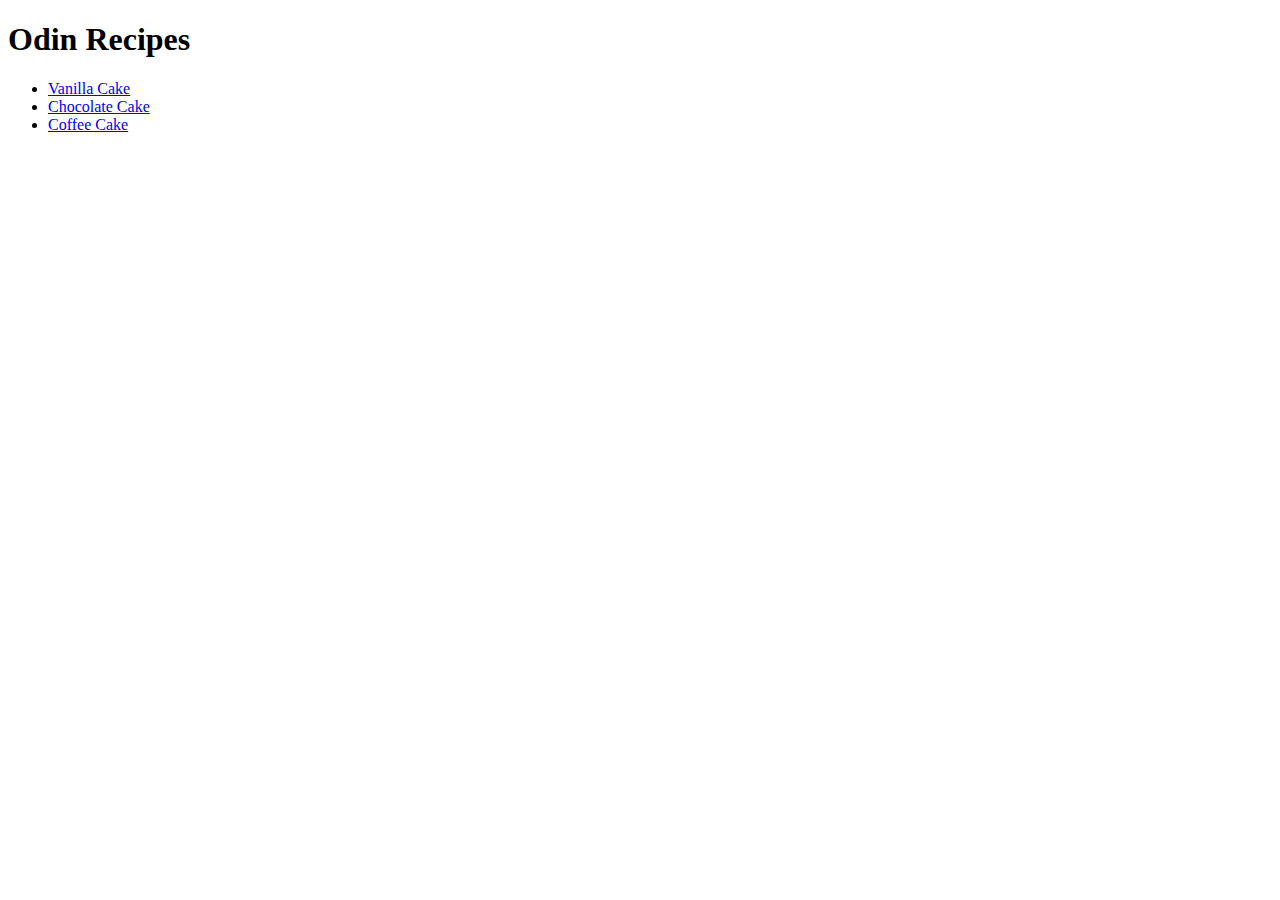
==== index.html @ fe7a1e0b "Code to display a webpage with links to recipes" ====
<!DOCTYPE html>
<html lang="en">
<head>
    <meta charset="UTF-8">
    <meta name="viewport" content="width=device-width, initial-scale=1.0">
    <title>Cake Recipes</title>
</head>
<body>
    <h1>Odin Recipes</h1>
    <ul>
    <li><a href = "./recipes/vanillacake.html" target="_blank" rel="noopener noreferrer">Vanilla Cake</a></li>
    <li><a href = "./recipes/chocolatecake.html" target="_blank" rel="noopener noreferrer">Chocolate Cake</a></li>
    <li><a href = "./recipes/coffeecake.html" target="_blank" rel="noopener noreferrer">Coffee Cake</a></li>
    </ul>
     
</body>
</html>
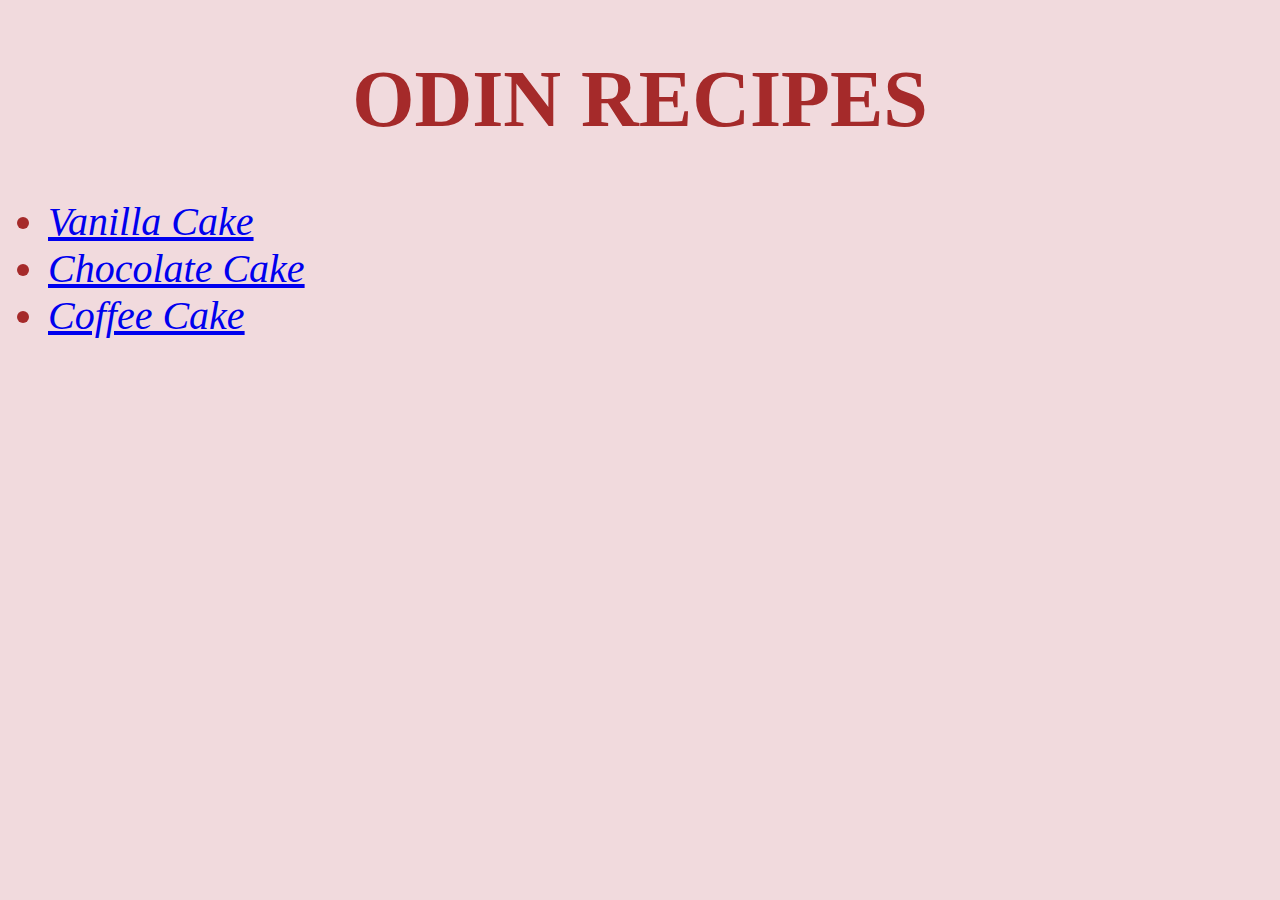
==== commit 7e7ee7ee: "Added styling to recipes project" ====
--- a/index.html
+++ b/index.html
@@ -1,16 +1,17 @@
 <!DOCTYPE html>
 <html lang="en">
 <head>
+    <link rel = "stylesheet" href="style.css">
     <meta charset="UTF-8">
     <meta name="viewport" content="width=device-width, initial-scale=1.0">
     <title>Cake Recipes</title>
 </head>
-<body>
-    <h1>Odin Recipes</h1>
-    <ul>
-    <li><a href = "./recipes/vanillacake.html" target="_blank" rel="noopener noreferrer">Vanilla Cake</a></li>
-    <li><a href = "./recipes/chocolatecake.html" target="_blank" rel="noopener noreferrer">Chocolate Cake</a></li>
-    <li><a href = "./recipes/coffeecake.html" target="_blank" rel="noopener noreferrer">Coffee Cake</a></li>
+<body class="pge">
+    <h1 class="title">ODIN RECIPES</h1>
+    <ul class="list">
+    <li class="recipe"><a href = "./recipes/vanillacake.html" target="_blank" rel="noopener noreferrer">Vanilla Cake</a></li>
+    <li class="recipe"><a href = "./recipes/chocolatecake.html" target="_blank" rel="noopener noreferrer">Chocolate Cake</a></li>
+    <li class="recipe"><a href = "./recipes/coffeecake.html" target="_blank" rel="noopener noreferrer">Coffee Cake</a></li>
     </ul>
      
 </body>
--- a/style.css
+++ b/style.css
@@ -0,0 +1,18 @@
+.title{
+    text-align: center;
+    font-family :'Bradley Hand';
+    font-size: 80px;
+    color: brown;
+}
+
+
+.pge{
+    background-color: rgb(241, 218, 221);
+}
+
+.recipe{
+ font-size: 40px;
+ font-style: italic;
+ color: brown;
+}
+
